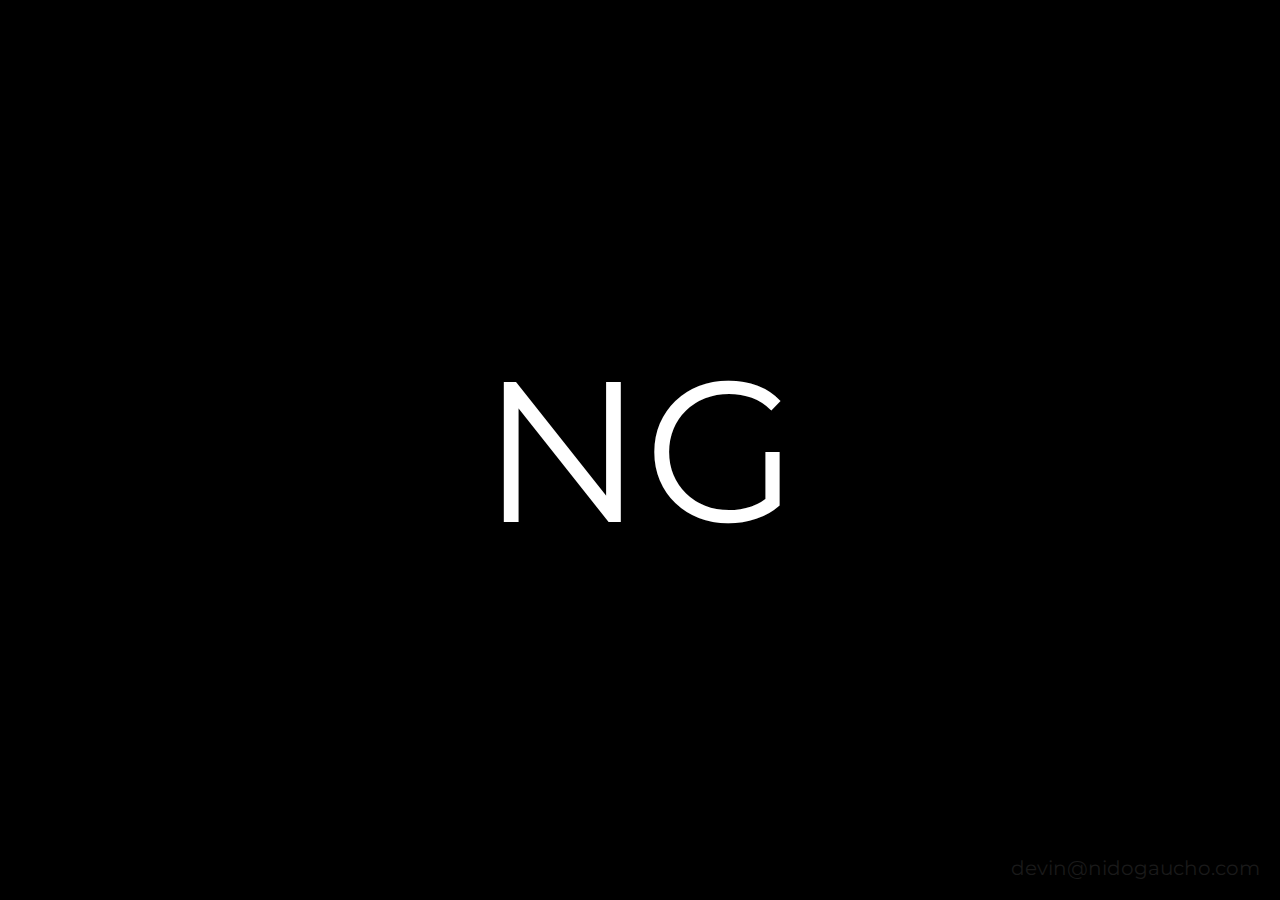
==== index.html @ 82d6a950 "initial commit" ====
<!DOCTYPE html>
<html lang="en">
  <head>
    <meta charset="utf-8">
    <meta http-equiv="X-UA-Compatible" content="IE=edge">
    <meta name="viewport" content="width=device-width, initial-scale=1">
    <!-- The above 3 meta tags *must* come first in the head; any other head content must come *after* these tags -->
    <meta name="description" content="">
    <meta name="author" content="">
    <link rel="icon" href="images/favicon.ico">

    <title>KC Dental</title>

    <!-- Bootstrap core CSS -->
    <link href="css/bootstrap.min.css" rel="stylesheet">

    <!-- IE10 viewport hack for Surface/desktop Windows 8 bug -->
    <link href="css/ie10-viewport-bug-workaround.css" rel="stylesheet">

    <!-- Custom styles for this template -->
    <link href="https://fonts.googleapis.com/css?family=Montserrat:900" rel="stylesheet">
    <link href="css/style.css" rel="stylesheet">
    <!-- HTML5 shim and Respond.js for IE8 support of HTML5 elements and media queries -->
    <!--[if lt IE 9]>
        <script src="https://oss.maxcdn.com/html5shiv/3.7.3/html5shiv.min.js"></script>
        <script src="https://oss.maxcdn.com/respond/1.4.2/respond.min.js"></script>
        <![endif]-->
  </head>
  <body>
    <div id="everything">
      <p id="ng">NG</p>
      <p id="mail">devin@nidogaucho.com<p>
    </div>
  </body>
</html>
---- css/style.css ----
/* css for nidogaucho.com */
#everything {
    position: absolute;
    display: block;
    background-color: black;
    color: white;
    width: 100%;
    height: 100%;
    margin:0;
    padding:0;
    top: 0;
    left: 0;
}
#ng {
    font-family: 'Montserrat', sans-serif;
    font-size: 200px;
    position: absolute;
    display: block;
    padding:0;
    margin:0;
    bottom: 50%;
    left: 50%;
    transform: translate(-50%,50%);
}
#mail {
    font-family: 'Montserrat', sans-serif;
    font-size: 20px;
    position: absolute;
    display: block;
    padding: 20px;
    margin: 0;
    bottom: 0;
    right: 0;
    color: #1a1a1a;
}
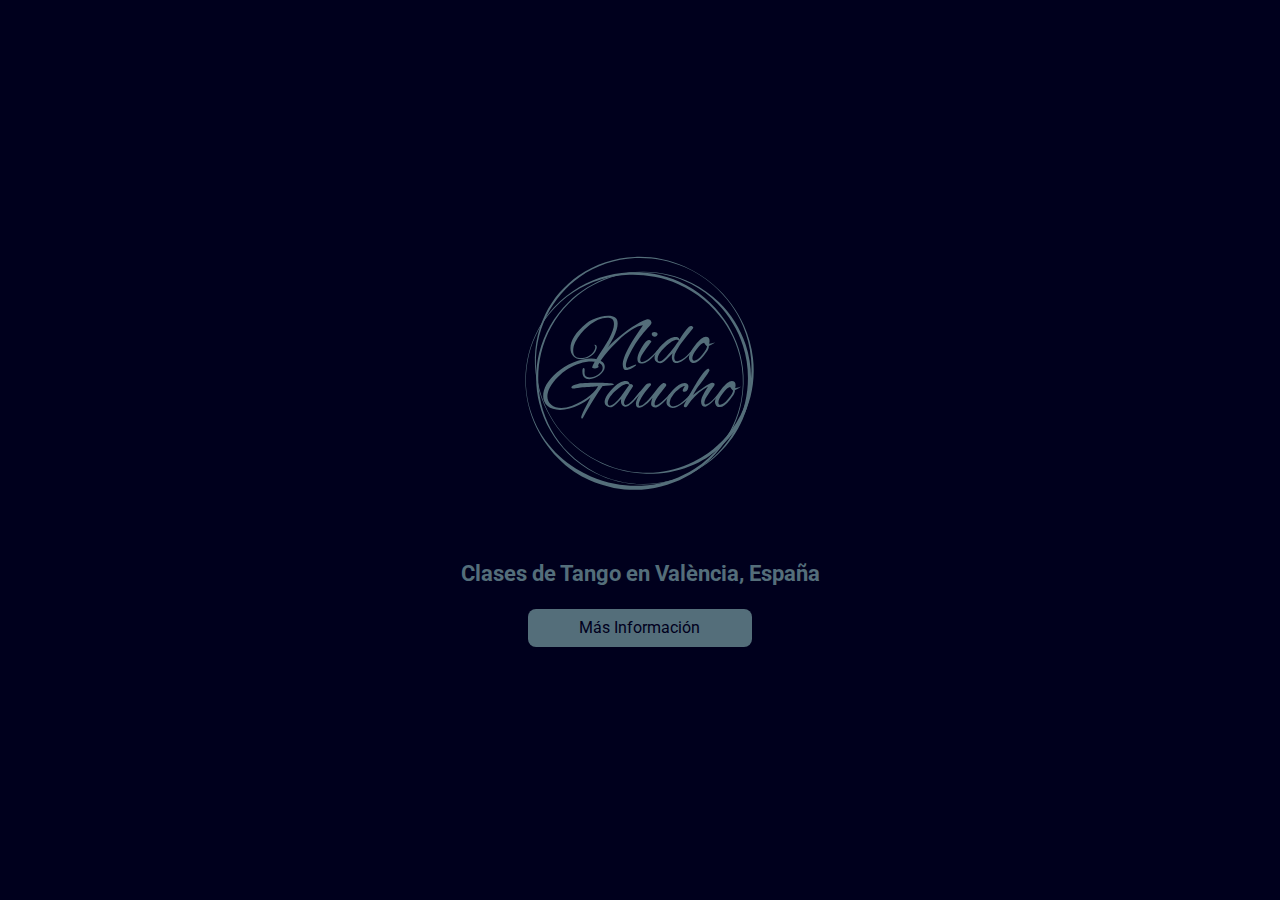
==== commit 808de4b7: "new web page with logo" ====
--- a/index.html
+++ b/index.html
@@ -1,35 +1,73 @@
 <!DOCTYPE html>
 <html lang="en">
-  <head>
-    <meta charset="utf-8">
+
+<head>
+    <meta charset="UTF-8">
     <meta http-equiv="X-UA-Compatible" content="IE=edge">
-    <meta name="viewport" content="width=device-width, initial-scale=1">
-    <!-- The above 3 meta tags *must* come first in the head; any other head content must come *after* these tags -->
-    <meta name="description" content="">
-    <meta name="author" content="">
-    <link rel="icon" href="images/favicon.ico">
+    <meta name="viewport" content="width=device-width, initial-scale=1.0">
+    <title>Nido Gaucho</title>
+    <link rel="preconnect" href="https://fonts.googleapis.com">
+    <link rel="preconnect" href="https://fonts.gstatic.com" crossorigin>
+    <link href="https://fonts.googleapis.com/css2?family=Roboto&display=swap" rel="stylesheet">
+    <link rel="stylesheet" href="/css/style.css">
+</head>
 
-    <title>KC Dental</title>
+<body>
+    <div class="banner">
+        <div class="content">
+            <svg class="logo" width="100" height="100" viewBox="0 0 100 100" fill="none"
+                xmlns="http://www.w3.org/2000/svg">
+                <g clip-path="url(#clip0)">
+                    <path fill-rule="evenodd" clip-rule="evenodd"
+                        d="M51.395 7.79445C46.6119 7.78222 42.0046 8.53556 37.6813 9.92261C30.9311 12.0891 24.8778 15.8169 19.9505 20.6878C14.2019 26.3716 9.97052 33.5998 7.98749 41.7122C7.17089 45.053 6.74238 48.5438 6.73175 52.1329C6.74823 55.721 7.18099 59.2101 8.00344 62.5494C9.99976 70.6511 14.2481 77.8575 19.9957 83.5322C23.2929 86.788 27.0873 89.5393 31.2596 91.6552C37.3108 94.7238 44.1503 96.4639 51.395 96.4522C58.6387 96.4575 65.4708 94.7026 71.5225 91.6387C74.4396 90.1618 77.1739 88.3792 79.6917 86.3382C80.7768 85.4589 81.8236 84.5349 82.8273 83.5647C87.0092 79.5226 90.449 74.6995 92.7919 69.2784C93.7164 67.1406 94.4655 64.9093 95.0301 62.6078C95.8536 59.2505 96.2715 55.7396 96.2763 52.1329C96.2604 47.2955 95.4905 42.634 94.0439 38.2762C91.794 31.4998 87.9465 25.4492 82.9581 20.5698C79.6322 17.3167 75.7841 14.608 71.582 12.5106C65.5016 9.47709 58.6509 7.75085 51.395 7.79445ZM51.395 8.00232C58.5961 8.04591 65.3969 9.79555 71.3726 12.9205C75.4747 15.0663 79.1702 17.8728 82.377 21.1509C87.1459 26.0266 90.786 31.9975 92.902 38.6473C94.2561 42.9009 94.9982 47.43 94.9828 52.1329C94.9876 55.637 94.5649 59.0427 93.8004 62.3128C93.2752 64.5584 92.5851 66.7387 91.7467 68.8445C89.601 74.2343 86.4776 79.1371 82.5078 83.2451C81.5461 84.2398 80.537 85.1883 79.4801 86.0831C77.0207 88.1644 74.32 89.971 71.4316 91.4601C65.4277 94.5558 58.6084 96.2762 51.395 96.281C44.1838 96.2699 37.3719 94.5346 31.3675 91.4441C27.2361 89.3176 23.4843 86.5525 20.2504 83.2776C14.6479 77.6028 10.6149 70.3954 8.74721 62.3713C7.98164 59.0825 7.57441 55.6556 7.59036 52.1329C7.58025 48.6102 7.99227 45.1843 8.76316 41.8977C10.6436 33.8848 14.6942 26.6986 20.2955 21.0329C25.125 16.1481 31.0916 12.3852 37.7674 10.1868C42.0562 8.7748 46.6384 8.01455 51.395 8.00232Z"
+                        fill="black" />
+                    <path fill-rule="evenodd" clip-rule="evenodd"
+                        d="M80.5938 13.1969C76.9021 10.003 72.8618 7.48272 68.6372 5.61125C61.9781 2.66196 54.8513 1.33814 47.8515 1.61701C39.5256 1.94826 31.3752 4.52661 24.4338 9.34305C21.5469 11.3468 18.874 13.7417 16.4778 16.5094C14.1024 19.2936 12.1359 22.2952 10.5905 25.4508C6.87712 33.0311 5.56749 41.4684 6.48355 49.743C7.00012 54.4119 8.22801 59.0316 10.1581 63.4245C12.9288 69.7285 17.1359 75.5679 22.7558 80.3899C28.3641 85.2244 34.7685 88.4994 41.4122 90.3046C44.6425 91.1828 47.9289 91.7108 51.2162 91.9015C52.6413 91.9841 54.0651 92.0073 55.4855 91.9666C61.4619 91.7952 67.3683 90.5085 72.8028 88.0097C74.967 87.0141 77.0536 85.824 79.0377 84.4496C81.9416 82.438 84.6202 80.0194 87.0244 77.234C90.2302 73.4852 92.6985 69.3429 94.4084 64.9673C97.0381 58.2366 97.9069 50.9709 97.0838 43.8341C96.5434 39.1496 95.2473 34.5295 93.2818 30.132C90.4674 23.8373 86.2432 18.0015 80.5938 13.1969ZM80.4582 13.3544C86.0106 18.1913 90.1827 24.0146 92.8599 30.3161C94.7173 34.6884 95.8337 39.2893 96.2666 43.9199C96.9195 50.9094 95.9427 57.9777 93.2925 64.5237C91.5806 68.7525 89.1813 72.7696 86.0439 76.3899C83.718 79.0997 81.1092 81.4312 78.3123 83.4134C76.397 84.7706 74.3916 85.9605 72.3154 86.9876C67.0496 89.5938 61.3263 91.151 55.4651 91.5149C54.0591 91.6024 52.646 91.6227 51.2318 91.5706C47.9603 91.4489 44.6819 90.9607 41.464 90.1114C34.8335 88.3611 28.4602 85.0679 22.8675 80.2601C17.2864 75.4414 13.097 69.6228 10.3759 63.3299C8.48361 58.9541 7.29726 54.3506 6.84184 49.7055C6.03989 41.5264 7.51469 33.2278 11.2747 25.7908C12.8299 22.7144 14.7736 19.7809 17.1286 17.0696C19.4631 14.3414 22.0782 11.9872 24.892 9.99635C31.6883 5.1883 39.6734 2.52235 47.8737 2.10399C54.8121 1.74983 61.8997 2.98944 68.5254 5.86574C72.7426 7.69655 76.7694 10.1953 80.4582 13.3544Z"
+                        fill="black" />
+                    <path fill-rule="evenodd" clip-rule="evenodd"
+                        d="M92.3649 61.7552C93.2986 56.9761 93.4141 52.2235 92.829 47.6325C91.9189 40.4901 89.2943 33.7392 85.2939 27.8919C80.6583 21.1167 74.1952 15.5364 66.4152 12.0092C63.2214 10.5615 59.804 9.46925 56.2104 8.76503C52.6118 8.09591 49.0333 7.85139 45.5311 8.02153C37.0088 8.43537 28.9619 11.253 22.1587 15.8308C18.2331 18.4721 14.7203 21.7041 11.7771 25.4361C7.48969 30.8724 4.40031 37.3605 3.02561 44.6008C1.62979 51.8354 2.11772 58.9995 4.08016 65.6369C5.02237 68.8248 6.30743 71.8896 7.8924 74.7917C8.57419 76.0401 9.3059 77.2598 10.0917 78.4462C13.3597 83.3786 17.5421 87.7406 22.5496 91.1218C24.5201 92.4526 26.6193 93.6245 28.8244 94.6271C32.0373 96.0878 35.4833 97.1702 39.1006 97.8719C43.9591 98.7824 48.7828 98.9255 53.4316 98.3373C60.6845 97.4197 67.5122 94.7761 73.3776 90.7778C77.3073 88.098 80.7789 84.7854 83.7058 81.0081C87.9551 75.5247 91.0296 69.0184 92.3649 61.7552ZM92.0924 61.7029C90.6571 68.8715 87.566 75.3046 83.2257 80.6263C80.2621 84.2594 76.7037 87.3471 72.7732 89.8634C66.9693 93.5789 60.2986 95.9718 53.2438 96.7483C48.7512 97.2425 44.1039 97.0971 39.4259 96.1775C35.9372 95.5142 32.6272 94.4497 29.5109 93.0869C27.3683 92.1492 25.3203 91.0663 23.3706 89.8554C18.3553 86.7405 13.9915 82.7742 10.5869 78.1025C9.75826 76.9652 8.98482 75.7894 8.27719 74.5743C6.62532 71.7403 5.30135 68.7134 4.3358 65.5603C2.32033 58.9794 1.87477 51.8404 3.24994 44.6439C4.64602 37.4541 7.72124 31.0021 12.0246 25.6334C14.9709 21.9571 18.4895 18.7847 22.4236 16.2319C29.1899 11.8411 37.1831 9.30545 45.5721 9.03977C48.9953 8.93097 52.487 9.19432 55.9946 9.88915C59.5081 10.5501 62.8467 11.6054 65.9821 12.9807C73.6584 16.3486 80.1122 21.6828 84.7602 28.2632C88.801 33.9838 91.4925 40.629 92.4616 47.6811C93.0876 52.2324 92.9883 56.9531 92.0924 61.7029Z"
+                        fill="black" />
+                    <path
+                        d="M44.1022 48.767C43.5798 48.767 43.2418 48.5146 43.0882 48.0098C42.9038 47.505 42.8116 47.0001 42.8116 46.4953C42.8116 44.6969 43.7642 42.0781 45.6385 38.702C46.8369 36.588 48.7112 33.7168 51.2308 30.1199C48.4961 30.3723 44.9932 32.5809 40.6607 36.7458C37.2193 40.0903 34.7612 42.9615 33.317 45.3594C32.8254 46.1482 32.5795 46.6846 32.5795 47.0317C32.5795 47.1895 32.641 47.2841 32.7332 47.3157C32.8254 47.3472 32.8561 47.3788 32.8561 47.3788C32.8561 47.4103 32.6717 47.5681 32.2723 47.852C31.9957 48.0098 31.627 48.1045 31.1968 48.1045C30.3365 48.1045 29.9677 47.9151 30.0906 47.505C30.3672 46.59 31.3197 44.8862 32.9483 42.3936C35.0684 39.1753 36.4204 36.9666 37.0657 35.7992C38.4484 33.2435 39.1551 31.1927 39.1551 29.7097C39.1551 28.6685 38.9093 27.9428 38.4177 27.5326C37.8953 27.1225 37.1886 26.9331 36.2975 26.9331C33.8701 26.9331 31.2583 28.069 28.5236 30.3723C27.3867 31.3189 26.342 32.3601 25.3894 33.4959C24.4369 34.6634 23.638 35.8308 23.0542 37.0613C22.4704 38.2918 22.1631 39.4908 22.1631 40.6582C22.1631 42.6775 23.0849 43.7187 24.8978 43.7503C27.4481 43.8134 29.3532 42.93 30.6437 41.1315C31.1354 40.4374 31.3812 39.7748 31.3812 39.1753C31.3812 38.8282 31.2583 38.5758 31.0432 38.4496C31.0125 38.418 31.0125 38.3865 31.0125 38.3549C31.0125 38.2603 31.0739 38.2287 31.1968 38.2287C31.7192 38.2287 31.9957 38.5758 31.9957 39.3015C31.9957 39.7432 31.8114 40.3111 31.4734 40.9737C30.8896 41.9834 30.0599 42.7722 28.923 43.3717C27.7861 43.9712 26.6185 44.2551 25.4201 44.2551C24.0989 44.2551 23.0234 43.845 22.2245 43.0246C21.4256 42.2043 21.0262 41.0999 21.0262 39.7117C21.0262 36.4303 23.2078 32.9911 27.6018 29.3626C28.3392 28.7632 29.2303 28.1952 30.3057 27.7219C31.3812 27.2487 32.4874 26.87 33.6243 26.5861C34.7612 26.3021 35.8059 26.1759 36.7584 26.1759C37.9568 26.1759 38.94 26.4283 39.6467 26.87C40.3535 27.3433 40.6915 28.1637 40.6915 29.3311C40.6915 30.814 40.1077 32.8018 38.9093 35.2628C38.6328 35.7992 38.2948 36.4303 37.8953 37.156C37.4959 37.8816 37.0042 38.6704 36.4511 39.5223C37.0964 38.702 38.1104 37.6608 39.5546 36.3987C42.1356 34.1585 44.5323 32.3285 46.714 30.8771C48.8956 29.4573 50.8928 28.3845 52.7057 27.7219C52.8901 27.6273 53.1052 27.5957 53.3203 27.5957C54.0884 27.5957 54.5801 28.0375 54.7952 28.9525C54.8873 29.2995 54.3957 30.0568 53.3203 31.1927C50.7699 33.8746 48.5576 36.9035 46.6832 40.2165C44.9932 43.277 44.1329 45.5172 44.1329 46.9055C44.1329 47.505 44.3172 47.7889 44.7167 47.7889C44.9625 47.7889 45.5771 47.5681 46.5603 47.1264C47.4207 46.7162 47.9738 46.4953 48.2503 46.4322C48.3425 46.4638 48.4039 46.5269 48.4039 46.59C48.4039 46.9055 47.8509 47.3472 46.7754 47.9151C45.7 48.4831 44.8089 48.767 44.1022 48.767Z"
+                        fill="black" />
+                    <path
+                        d="M56.1769 34.8839C55.8389 34.8839 55.5317 34.7577 55.2858 34.5368C55.0093 34.316 54.8864 34.032 54.8864 33.748C54.8864 33.1486 55.2858 32.8646 56.054 32.8646C56.3306 32.8646 56.6378 32.9592 56.9144 33.1486C57.1909 33.3694 57.3446 33.6218 57.3446 33.9058C57.3446 34.1582 57.2216 34.3791 56.9451 34.5684C56.6686 34.7893 56.4227 34.8839 56.1769 34.8839ZM50.4924 46.0848C50.0315 46.0848 49.6628 45.9271 49.3555 45.6115C49.079 45.3276 48.9254 44.7912 48.9254 44.0024C48.9254 43.5607 49.0175 43.0558 49.2019 42.4564C49.417 41.8884 49.6628 41.3205 49.9701 40.721C50.2466 40.1215 50.5539 39.6167 50.8304 39.1434C51.9673 37.2188 52.9199 36.2722 53.6573 36.2406C53.8417 36.2406 54.0568 36.3037 54.3333 36.4615C54.6098 36.6193 54.7328 36.8086 54.7328 36.9979C54.7328 36.9979 53.9646 38.0391 52.3975 40.09C50.8612 42.1408 50.093 43.5922 50.093 44.4441C50.093 45.1067 50.3388 45.4538 50.8612 45.4538C51.1992 45.4538 51.6293 45.296 52.1517 45.0121C52.674 44.7281 53.1964 44.381 53.7802 43.9393C54.364 43.4976 54.9171 43.0243 55.4395 42.5195C55.9618 42.0146 56.3613 41.5414 56.6993 41.1312C56.9144 40.8472 57.0987 40.6579 57.2524 40.5632C57.406 40.4686 57.4982 40.4055 57.5289 40.4055C57.6211 40.4055 57.6518 40.4686 57.6518 40.5948C57.6518 40.6895 57.5289 40.9103 57.3138 41.2258C57.068 41.5414 56.73 41.92 56.3306 42.3302C55.8389 42.835 55.2858 43.3714 54.702 43.9709C54.1182 44.5703 53.4729 45.0436 52.7662 45.4538C52.0595 45.8955 51.3221 46.0848 50.4924 46.0848Z"
+                        fill="black" />
+                    <path
+                        d="M58.3898 45.8958C57.7753 45.8958 57.2529 45.7381 56.8228 45.3594C56.3926 45.0124 56.1468 44.6022 56.0853 44.0974C55.9931 43.4348 56.0853 42.7406 56.3926 42.0465C56.6691 41.3839 57.0378 40.7213 57.5295 40.0903C57.9904 39.4592 58.5127 38.8597 59.0658 38.3234C61.2474 36.0832 63.1832 34.9789 64.9347 34.9789C65.5185 34.9789 65.918 35.1366 66.133 35.4521C66.2252 35.5468 66.3174 35.7992 66.4096 36.1778C68.7141 32.3601 70.3119 30.4354 71.203 30.4354C71.4181 30.4354 71.6332 30.4985 71.8483 30.5932C72.0633 30.6878 72.1863 30.8456 72.1863 31.0033C72.1863 31.098 72.1248 31.2557 72.0326 31.4135C71.4181 32.2023 70.8035 32.9595 70.189 33.7168C69.5745 34.5056 68.9599 35.2628 68.3761 36.0516C67.3621 37.3453 66.5632 38.4811 65.9487 39.4592C65.3341 40.4373 64.904 41.2577 64.6274 41.9203C64.5352 42.1411 64.4738 42.3936 64.4123 42.6775C64.3201 42.993 64.2894 43.3086 64.2894 43.6241C64.2894 44.0343 64.3816 44.3813 64.5352 44.6653C64.6889 44.9493 64.9961 45.107 65.4263 45.107C66.1023 45.107 66.9319 44.7599 67.9152 44.0974C68.8985 43.4348 70.0354 42.3305 71.3566 40.7844C71.4488 40.6898 71.5103 40.6266 71.6024 40.5635C71.6639 40.5004 71.7254 40.4689 71.8175 40.4373C72.0019 40.4058 72.0941 40.4373 72.0941 40.5635C72.0941 40.6266 72.0326 40.7529 71.9097 40.9106C71.2644 41.6994 70.5577 42.4567 69.7896 43.2139C69.0214 43.9711 68.2225 44.6022 67.4236 45.0755C66.5939 45.5803 65.8565 45.8327 65.1498 45.8327C64.4431 45.8327 63.9514 45.5803 63.6749 45.107C63.3983 44.6337 63.2447 44.0658 63.2447 43.4663C63.2447 42.8353 63.3676 42.2673 63.5827 41.731L61.0938 44.2867C60.5407 44.8546 60.0491 45.2648 59.5882 45.5172C59.1273 45.7696 58.7278 45.8958 58.3898 45.8958ZM58.1133 45.2017C59.0044 45.2017 60.4485 43.9711 62.5073 41.4786C62.5994 41.3523 62.9682 40.8791 63.5827 40.0587C64.1972 39.2699 65.0576 38.0709 66.1945 36.5249C66.0409 36.2725 65.795 36.1463 65.457 36.1463C64.1972 36.1463 62.4765 37.1875 60.3564 39.2384C58.3591 41.163 57.3451 42.7722 57.3451 44.0658C57.3451 44.823 57.5909 45.2017 58.1133 45.2017Z"
+                        fill="black" />
+                    <path
+                        d="M72.0016 45.801C71.4793 45.801 71.0798 45.5486 70.8033 45.0438C70.5267 44.5705 70.3731 44.0972 70.3731 43.624C70.3731 42.3619 71.2642 40.595 73.0464 38.3232C74.8593 36.02 76.3034 34.8841 77.4096 34.8841C78.4543 34.8841 78.9767 35.452 78.9767 36.5879C78.9767 36.7457 78.9767 36.935 78.9459 37.1243C78.9152 37.3136 78.8538 37.5029 78.823 37.7238C78.8538 37.7869 78.9767 37.8184 79.1303 37.8184C79.6834 37.8184 80.3287 37.6291 81.0968 37.2189C81.0661 37.566 80.2672 38.1024 78.6694 38.765C78.8845 39.4591 78.2085 40.7843 76.6414 42.7405C75.0129 44.7914 73.6302 45.801 72.4933 45.801H72.0016ZM72.5547 44.8545C73.4458 44.8545 74.552 44.0341 75.9347 42.3619C77.256 40.7527 77.932 39.5853 77.932 38.8596C77.594 38.6703 77.1945 38.197 76.7029 37.4082C75.9962 37.4082 75.0129 38.2601 73.6916 39.9955C72.4011 41.6677 71.7866 42.9614 71.8173 43.8764C71.848 44.539 72.0938 44.8545 72.5547 44.8545Z"
+                        fill="black" />
+                    <path
+                        d="M25.7578 69.0015C25.6042 69.0015 25.512 68.8753 25.512 68.5914C25.512 68.2127 25.6656 67.6764 25.9729 66.9822C26.2494 66.2565 26.6796 65.3731 27.2327 64.3319L29.3836 60.1986C28.0623 61.366 26.4645 62.4072 24.5287 63.3222C23.2996 63.9217 22.0091 64.4265 20.6264 64.8051C19.2437 65.1838 17.9224 65.3731 16.6626 65.3731C14.4503 65.3731 12.7296 64.8367 11.5005 63.7955C10.2714 62.7543 9.65686 61.366 9.65686 59.6306C9.65686 56.4123 11.5619 53.1309 15.3414 49.818C16.2632 49.0292 17.3079 48.2719 18.4755 47.5463C19.6431 46.8206 20.8722 46.1895 22.1627 45.6531C23.4533 45.1168 24.7438 44.7066 26.0343 44.3911C27.3249 44.1071 28.554 43.9493 29.6909 43.9493C30.6434 43.9493 31.5652 44.0755 32.4256 44.3595C33.2552 44.6435 33.9619 45.0221 34.515 45.5269C35.0374 46.0633 35.3139 46.6944 35.3139 47.4516C35.3139 48.0826 35.0988 48.7137 34.6994 49.3132C34.2999 49.9126 33.7776 50.4806 33.1323 50.9539C32.487 51.4271 31.7803 51.8373 31.0429 52.1213C30.2747 52.4052 29.568 52.563 28.8612 52.563C26.9869 52.563 26.0343 51.5218 26.0036 49.4709C25.9729 48.4297 26.1265 47.8933 26.526 47.8933C26.864 47.8933 27.0176 48.3351 26.9254 49.2501C26.7103 50.9854 27.4171 51.8373 29.0456 51.8373C29.5987 51.8373 30.1825 51.7427 30.8278 51.5218C31.473 51.3009 32.0568 51.017 32.6099 50.6383C33.1323 50.2597 33.5932 49.8495 33.9312 49.3763C34.2692 48.903 34.4535 48.4297 34.4535 47.9249C34.4535 47.2938 34.2385 46.789 33.8083 46.3788C33.3474 46.0002 32.7943 45.7162 32.1183 45.5269C31.4116 45.3376 30.6741 45.243 29.906 45.243C28.2467 45.243 26.5874 45.4954 24.8975 46.0318C23.2075 46.5681 21.6097 47.3254 20.0426 48.2719C18.4755 49.2501 17.0621 50.3544 15.8023 51.6164C12.8832 54.5508 11.4083 57.2642 11.4083 59.7253C11.4083 61.2082 11.9307 62.3756 13.0368 63.2275C14.0815 64.111 15.495 64.5527 17.2464 64.5527C18.6291 64.5527 20.0733 64.2687 21.5175 63.7324C22.9616 63.196 24.3444 62.5334 25.6656 61.7446C28.3389 60.1986 30.3361 58.5894 31.6574 56.8541L32.5485 55.4973C32.2719 55.4973 31.7803 55.5289 31.0121 55.592C30.2439 55.6551 29.1992 55.7497 27.878 55.8444C26.4953 55.9391 25.4198 56.0337 24.6516 56.1284C23.8527 56.223 23.3611 56.3177 23.146 56.3492C22.9002 56.4123 22.6544 56.4439 22.4086 56.4439C21.7326 56.4439 21.3946 56.2861 21.3946 55.9391C21.3946 55.4027 22.2857 54.9609 24.0985 54.5508C24.7438 54.393 25.7271 54.2984 27.0483 54.2037C28.3696 54.1406 30.0596 54.109 32.0876 54.109C35.4983 54.109 37.7721 54.2668 38.9704 54.5508C39.1548 54.5823 39.247 54.6139 39.247 54.7085C39.247 54.9294 38.5402 55.0872 37.1268 55.2134L35.6212 55.3396C35.0374 55.4027 34.6379 55.4342 34.4228 55.4342C32.3334 58.2423 29.6294 62.5965 26.3109 68.4967C26.1265 68.8438 25.9422 69.0015 25.7578 69.0015Z"
+                        fill="black" />
+                    <path
+                        d="M37.6183 64.3008C37.1267 64.3008 36.6351 64.1115 36.1434 63.7644C35.6518 63.4173 35.3752 62.9756 35.3138 62.5023C35.0987 60.8932 36.1127 58.9685 38.2943 56.7283C40.4759 54.4882 42.4117 53.3839 44.1632 53.3839C44.6241 53.3839 44.9928 53.5101 45.2693 53.7309C45.423 53.8887 45.5152 54.078 45.6073 54.3304C45.6688 54.5828 45.7302 54.709 45.761 54.709C45.8532 54.709 45.9146 54.6775 45.9761 54.6459C46.0375 54.6144 46.099 54.6144 46.1912 54.6144C46.437 54.6144 46.6521 54.709 46.8364 54.8983C47.0208 55.0877 47.113 55.2454 47.1437 55.4032C47.1744 55.4347 46.4984 56.4759 45.1772 58.5268C43.8559 60.5146 43.2414 61.8713 43.3643 62.597C43.4565 63.0703 43.7023 63.3227 44.0403 63.3227C45.1157 63.3227 47.0515 61.5242 49.8784 57.8958C49.9398 57.8011 50.0013 57.7696 50.0628 57.7696C50.1549 57.7696 50.2164 57.8327 50.2164 57.9904C50.2164 58.1482 50.1242 58.369 49.9398 58.6215C47.3281 62.2184 45.3308 64.0168 43.9481 64.0168C43.7637 64.0168 43.5794 63.9853 43.4257 63.9222C42.5346 63.5751 42.0737 62.881 42.0737 61.8398C42.0737 61.4927 42.1045 61.1141 42.1966 60.767L40.2916 62.6601C39.7078 63.2596 39.2161 63.6698 38.7552 63.9222C38.2943 64.1746 37.8949 64.3008 37.6183 64.3008ZM37.3418 63.6067C38.5401 63.6067 40.1379 62.2815 42.1966 59.5996L45.4537 54.993C45.3001 54.709 45.0235 54.5513 44.6548 54.5513C43.395 54.5513 41.705 55.5925 39.5848 57.6434C37.3725 59.7573 36.3892 61.4927 36.6043 62.8494C36.6965 63.3542 36.9423 63.6067 37.3418 63.6067Z"
+                        fill="black" />
+                    <path
+                        d="M49.664 64.4902C48.7422 64.4902 48.2813 63.8907 48.2813 62.6917C48.2813 62.2185 48.4349 61.6821 48.7114 61.0195C48.988 60.3884 49.3567 59.7259 49.8791 59.0002C49.8791 59.0002 49.6947 59.1895 49.326 59.5365C48.9572 59.8836 48.5271 60.3569 48.0662 60.8933C47.974 60.9879 47.8818 61.0195 47.7589 61.0195C47.6667 61.0195 47.636 60.9564 47.636 60.8617C47.636 60.7671 47.7282 60.5778 47.9125 60.3253L52.1529 55.2139C52.6752 54.5829 53.259 54.2674 53.9043 54.2674C54.3652 54.2674 54.611 54.4567 54.611 54.8353C54.611 54.9931 54.5496 55.1193 54.4267 55.2455C54.0272 55.6241 53.5663 56.1605 53.0132 56.8546C52.4294 57.5488 51.8763 58.306 51.354 59.0948C50.8316 59.8836 50.3707 60.6409 50.0327 61.3666C49.664 62.0922 49.4796 62.6917 49.4796 63.1335C49.4796 63.5121 49.6025 63.7014 49.8483 63.7014C50.002 63.7014 50.2171 63.6383 50.5243 63.5121C50.8316 63.4174 51.231 63.165 51.7534 62.7864C52.2758 62.4393 52.8903 61.8714 53.597 61.0826C53.7199 60.9564 54.0579 60.5778 54.5803 59.9467C55.1026 59.3157 55.8401 58.4007 56.7312 57.2333C58.329 55.1824 59.3737 54.1727 59.8653 54.1727C60.5413 54.1727 60.91 54.4567 60.9715 55.0246C61.0022 55.2139 60.5721 55.845 59.681 56.8862C58.5133 58.3376 57.7144 59.3788 57.2843 60.0098C56.4854 61.2088 56.0859 62.1554 56.0859 62.8179C56.0859 63.2912 56.2395 63.5121 56.5468 63.5121C56.8541 63.5121 57.2535 63.3543 57.7452 63.0388C58.2061 62.7548 58.7284 62.3447 59.2508 61.8714C59.7732 61.3981 60.2955 60.9248 60.8179 60.3884C61.3095 59.8836 61.7397 59.4103 62.1084 58.9686C62.2313 58.8109 62.3542 58.7478 62.4771 58.7478C62.6 58.7478 62.6615 58.8109 62.6615 58.9371C62.6615 58.9686 62.6615 59.0317 62.6308 59.1264C62.6 59.221 62.5386 59.3157 62.4464 59.4103C62.1084 59.789 61.709 60.2622 61.1866 60.7986C60.6642 61.3666 60.1111 61.9345 59.5273 62.4709C58.9435 63.0073 58.3597 63.4805 57.8066 63.8276C57.2535 64.1747 56.7926 64.364 56.3932 64.364C55.9323 64.364 55.5021 64.2378 55.1641 63.9538C54.8261 63.7014 54.6417 63.3543 54.6417 62.881C54.6417 62.4078 54.7032 61.9345 54.8568 61.4612C55.0105 61.0195 55.1026 60.6093 55.1948 60.2622C54.2423 61.4297 53.3819 62.3131 52.6752 62.9126C51.9378 63.5121 51.3232 63.9223 50.8316 64.1747C50.34 64.3955 49.9405 64.4902 49.664 64.4902Z"
+                        fill="black" />
+                    <path
+                        d="M63.6127 64.5533C62.9675 64.5533 62.3529 64.3324 61.8306 63.8907C61.3082 63.4805 61.0317 62.9126 61.0317 62.1869C61.0317 60.704 61.9228 59.0002 63.7049 57.0755C65.5178 55.1508 67.1463 54.1727 68.5905 54.1727C69.0821 54.1727 69.4816 54.2989 69.7581 54.5514C70.0347 54.8353 70.1883 55.1508 70.1883 55.5295C70.1883 56.0658 70.0654 56.5391 69.8196 56.9808C69.5431 57.5172 69.1129 57.8012 68.5905 57.8012C68.0682 57.8012 67.7916 57.6434 67.7916 57.2964C67.7916 57.0755 67.9145 56.7284 68.1911 56.2552C68.4676 55.7819 68.6212 55.5295 68.6212 55.4979C68.6212 55.4664 68.5905 55.4348 68.5291 55.4348C67.9453 55.4979 67.1463 55.9396 66.1324 56.7284C65.6715 57.0755 65.3027 57.4226 64.9647 57.7381C64.6267 58.0536 64.3502 58.3691 64.1351 58.6531L62.9368 60.4516C62.8138 60.6409 62.6909 60.9564 62.568 61.4297C62.4144 61.9029 62.3529 62.25 62.3529 62.4709C62.3529 62.8811 62.5066 63.2281 62.7831 63.5121C63.0289 63.7961 63.3977 63.9223 63.8278 63.9223C64.8418 63.9223 66.1938 63.2281 67.8838 61.8714C69.2358 60.7671 70.3112 59.6628 71.1409 58.5584C71.233 58.4322 71.3559 58.3691 71.5096 58.3691C71.6632 58.3691 71.7247 58.4007 71.7247 58.4953C71.7247 58.5584 71.6632 58.6531 71.571 58.8109C70.4341 60.3569 69.1129 61.6821 67.6073 62.7864C65.9787 63.9538 64.6575 64.5533 63.6127 64.5533Z"
+                        fill="black" />
+                    <path
+                        d="M69.1447 64.3003C68.5609 64.3003 68.2537 64.111 68.2537 63.7639C68.2537 63.543 68.3766 63.2275 68.6224 62.7542C69.5749 61.0189 70.4046 59.5044 71.1727 58.1477C71.9102 56.8225 72.5554 55.6866 73.1393 54.7716C75.5667 50.7645 77.2874 48.5875 78.3014 48.2404C78.3321 48.2404 78.3628 48.2404 78.3936 48.2088C78.4243 48.2088 78.4243 48.2088 78.455 48.2088C78.7316 48.2088 78.8852 48.4297 78.9774 48.8714C78.9159 49.3131 77.8405 50.9223 75.7818 53.6673C74.7063 55.0871 73.846 56.223 73.2622 57.138C72.6476 58.053 72.2789 58.7472 72.1253 59.1573C72.8013 58.6525 73.5387 58.1161 74.3069 57.5482C75.0751 56.9802 75.8432 56.4439 76.5807 55.9075C77.3181 55.4027 77.9941 54.9925 78.5779 54.6454C79.1617 54.3299 79.6227 54.1406 79.9606 54.109C79.9914 54.109 80.0528 54.109 80.1143 54.0775C80.1757 54.0775 80.2065 54.0775 80.2372 54.0775C80.821 54.0775 81.0975 54.3614 81.0975 54.8978C81.0975 55.0556 80.9132 55.3711 80.5445 55.8759C80.1757 56.3808 79.6227 57.1696 78.8545 58.2108C77.5025 60.0723 76.8265 61.4606 76.8265 62.3756C76.8265 62.8489 77.0109 63.1013 77.3489 63.1013C77.7176 63.0698 78.1478 62.912 78.6394 62.5965C79.1003 62.281 79.5919 61.9023 80.0836 61.4291C80.5752 60.9558 81.0361 60.5141 81.4355 60.0408C81.835 59.5991 82.1115 59.252 82.3266 58.9996C82.511 58.8103 82.6646 58.7156 82.7568 58.7156C82.849 58.7156 82.8797 58.7472 82.8797 58.8418C82.8797 58.9996 82.7875 59.2204 82.6339 59.4413C82.3881 59.7568 82.0194 60.167 81.5585 60.6718C81.0668 61.1766 80.5445 61.6815 79.9914 62.1863C79.4076 62.7227 78.8852 63.1329 78.3936 63.4799C77.8712 63.827 77.5025 64.0163 77.2567 64.0163C76.0583 64.0163 75.4438 63.2906 75.4438 61.8392C75.4438 61.0189 75.8125 59.9461 76.55 58.6209C76.8265 58.1161 77.1338 57.6113 77.441 57.1065C77.7483 56.6016 78.0556 56.0968 78.3628 55.592C75.7511 56.9487 73.3543 58.9365 71.2342 61.5553C70.9576 61.9339 70.6811 62.3441 70.4046 62.7542C70.128 63.196 69.8515 63.5746 69.6364 63.8586C69.4213 64.1425 69.2369 64.3003 69.1447 64.3003Z"
+                        fill="black" />
+                    <path
+                        d="M82.8491 64.2062C82.3268 64.2062 81.9273 63.9538 81.6508 63.449C81.3742 62.9757 81.2206 62.5024 81.2206 62.0291C81.2206 60.767 82.1117 59.0001 83.8938 56.7284C85.7067 54.4251 87.1509 53.2892 88.2571 53.2892C89.3018 53.2892 89.8241 53.8572 89.8241 54.993C89.8241 55.1508 89.8241 55.3401 89.7934 55.5294C89.7627 55.7187 89.7012 55.9081 89.6705 56.1289C89.7012 56.192 89.8241 56.2236 89.9778 56.2236C90.5309 56.2236 91.1761 56.0343 91.9443 55.6241C91.9136 55.9712 91.1147 56.5075 89.5169 57.1701C89.732 57.8643 89.056 59.1894 87.4889 61.1457C85.8604 63.1965 84.4776 64.2062 83.3407 64.2062H82.8491ZM83.4022 63.2596C84.2933 63.2596 85.3995 62.4393 86.7822 60.767C88.1034 59.1579 88.7794 57.9905 88.7794 57.2648C88.4414 57.0755 88.042 56.6022 87.5503 55.8134C86.8436 55.8134 85.8604 56.6653 84.5391 58.4007C83.2486 60.0729 82.634 61.3665 82.6648 62.2815C82.6955 62.9441 82.9413 63.2596 83.4022 63.2596Z"
+                        fill="black" />
+                </g>
+                <defs>
+                    <clipPath id="clip0">
+                        <rect width="100" height="100" fill="white" />
+                    </clipPath>
+                </defs>
+            </svg>
+            <h1 class="title">Clases de Tango en València, España</h1>
+        <a href="/clases" class="cta">Más Información</a>
+        </div>
+    </div>
+</body>
 
-    <!-- Bootstrap core CSS -->
-    <link href="css/bootstrap.min.css" rel="stylesheet">
-
-    <!-- IE10 viewport hack for Surface/desktop Windows 8 bug -->
-    <link href="css/ie10-viewport-bug-workaround.css" rel="stylesheet">
-
-    <!-- Custom styles for this template -->
-    <link href="https://fonts.googleapis.com/css?family=Montserrat:900" rel="stylesheet">
-    <link href="css/style.css" rel="stylesheet">
-    <!-- HTML5 shim and Respond.js for IE8 support of HTML5 elements and media queries -->
-    <!--[if lt IE 9]>
-        <script src="https://oss.maxcdn.com/html5shiv/3.7.3/html5shiv.min.js"></script>
-        <script src="https://oss.maxcdn.com/respond/1.4.2/respond.min.js"></script>
-        <![endif]-->
-  </head>
-  <body>
-    <div id="everything">
-      <p id="ng">NG</p>
-      <p id="mail">devin@nidogaucho.com<p>
-    </div>
-  </body>
-</html>
+</html>--- a/css/style.css
+++ b/css/style.css
@@ -1,35 +1,64 @@
-/* css for nidogaucho.com */
-#everything {
-    position: absolute;
+:root {
+    --main-bg-color: #00001d;
+    --principle-color: #546e7a;
+}
+* {
+    box-sizing: border-box;
+    margin: 0;
+    padding: 0;
+}
+body {
+    font-family: 'Roboto', sans-serif;
+}
+
+.banner{
+    display: flex;
+    justify-content: center;
+    align-items: center; 
+    width: 100vw;
+    height: 100vh;
+    background-color: var(--main-bg-color);
+}
+.content{
     display: block;
-    background-color: black;
-    color: white;
-    width: 100%;
-    height: 100%;
-    margin:0;
-    padding:0;
-    top: 0;
-    left: 0;
 }
-#ng {
-    font-family: 'Montserrat', sans-serif;
-    font-size: 200px;
-    position: absolute;
+
+.logo {
+display: block;
+margin: auto;
+height: 15rem;
+width: 15rem;
+}
+.logo path {
+fill: var(--principle-color);
+}
+
+.title {
+  /*   max-width: 50%; */
+    padding: 3em 2em 1em 2em;
+    margin: auto;
+    text-align: center;
+color: var(--principle-color);
+    font-size: 1.4rem;
+}
+
+.cta {
     display: block;
-    padding:0;
-    margin:0;
-    bottom: 50%;
-    left: 50%;
-    transform: translate(-50%,50%);
+    max-width: 50%;
+    text-decoration: none;
+    color: var(--main-bg-color);
+    background-color: var(--principle-color);
+    cursor: pointer;
+    text-align: center;
+    padding: 0.6em 1em;
+    margin: auto;
+    border-radius: 0.5em;
 }
-#mail {
-    font-family: 'Montserrat', sans-serif;
-    font-size: 20px;
-    position: absolute;
-    display: block;
-    padding: 20px;
-    margin: 0;
-    bottom: 0;
-    right: 0;
-    color: #1a1a1a;
-}
+
+@media screen and (max-width: 680px) {
+
+    .logo {
+        height: 10rem;
+        width: 10rem;
+    }
+}